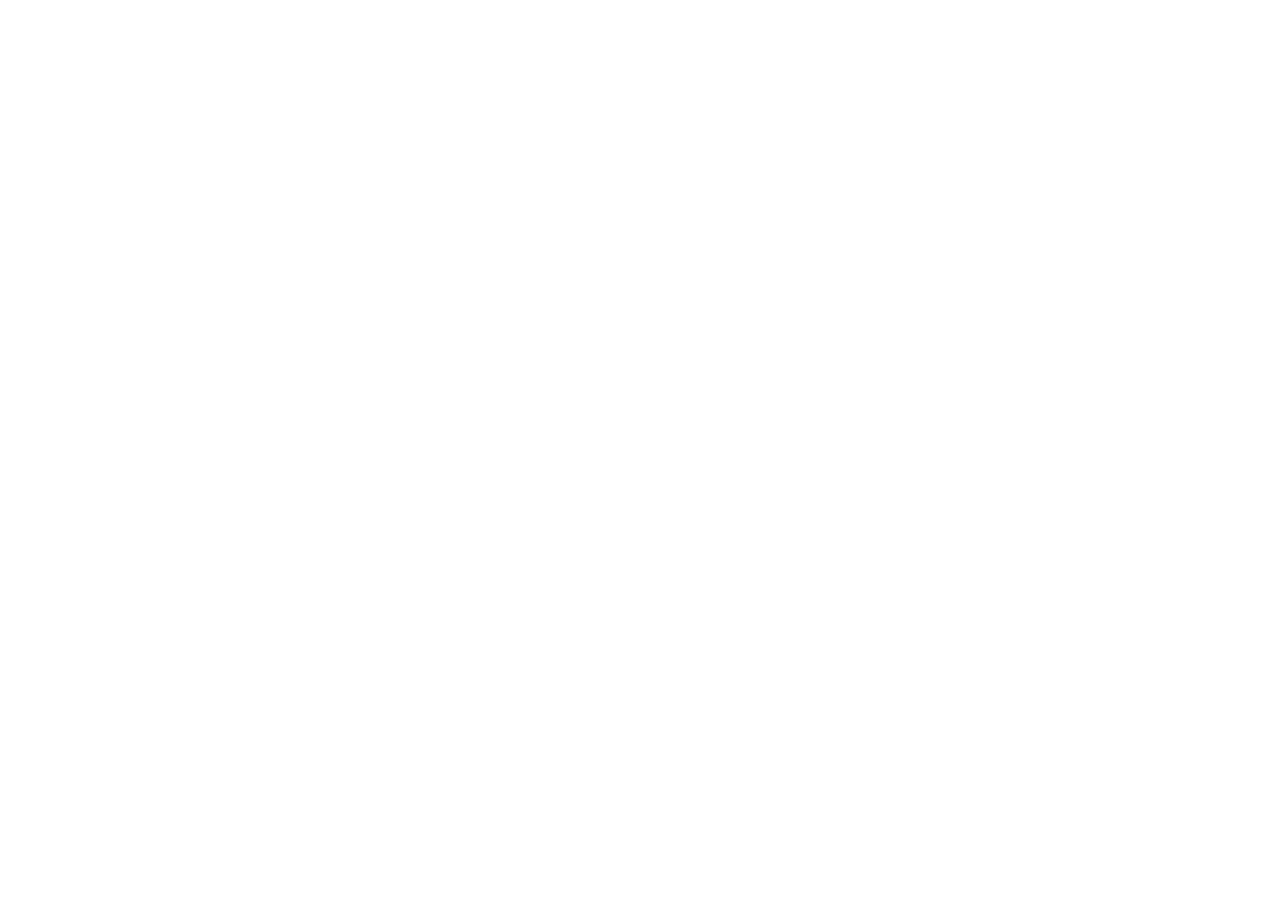
==== advantage.html @ 1e87ae73 "destructuring files" ====
<!DOCTYPE html>
<html lang="en">
<head>
    <meta charset="UTF-8">
    <meta http-equiv="X-UA-Compatible" content="IE=edge">
    <meta name="viewport" content="width=device-width, initial-scale=1.0">
    <title>Document</title>
</head>
<body>
    
</body>
</html>
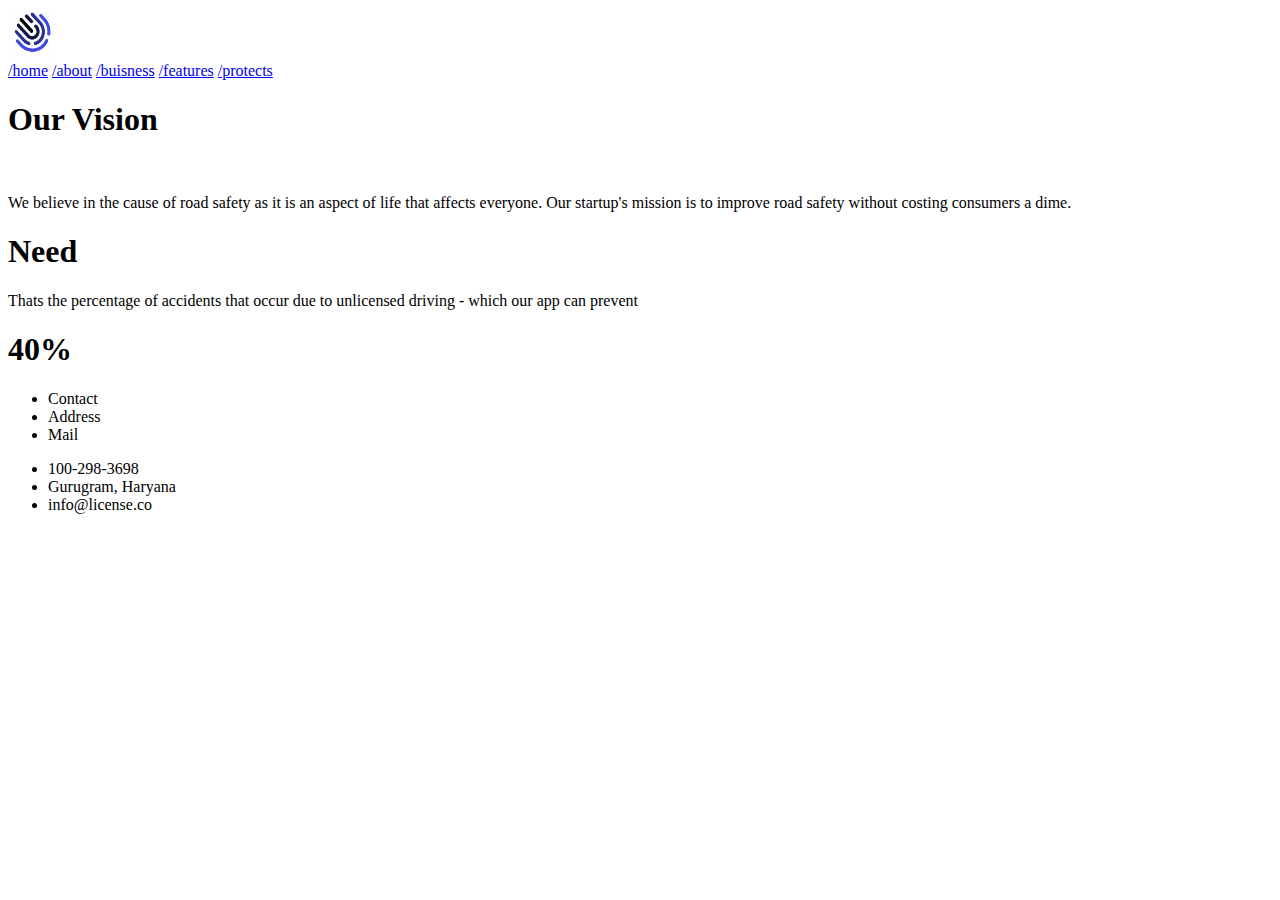
==== commit 43942c09: "Content" ====
--- a/advantage.html
+++ b/advantage.html
@@ -1,12 +1,113 @@
 <!DOCTYPE html>
 <html lang="en">
+
 <head>
     <meta charset="UTF-8">
     <meta http-equiv="X-UA-Compatible" content="IE=edge">
     <meta name="viewport" content="width=device-width, initial-scale=1.0">
-    <title>Document</title>
+    <title>Verifyr</title>
+    <link rel="stylesheet" href="css/advantage.css">
+    <link rel="stylesheet" href="https://cdnjs.cloudflare.com/ajax/libs/font-awesome/5.15.3/css/all.min.css"
+        integrity="sha512-iBBXm8fW90+nuLcSKlbmrPcLa0OT92xO1BIsZ+ywDWZCvqsWgccV3gFoRBv0z+8dLJgyAHIhR35VZc2oM/gI1w=="
+        crossorigin="anonymous" referrerpolicy="no-referrer" />
+    <link href="https://cdn.jsdelivr.net/npm/bootstrap@5.0.0-beta3/dist/css/bootstrap.min.css" rel="stylesheet"
+        integrity="sha384-eOJMYsd53ii+scO/bJGFsiCZc+5NDVN2yr8+0RDqr0Ql0h+rP48ckxlpbzKgwra6" crossorigin="anonymous">
+    <link rel="stylesheet" type="text/css" href="//cdn.jsdelivr.net/npm/slick-carousel@1.8.1/slick/slick.css" />
+    <link rel="icon" href="./assets/logo.png">
 </head>
+<header>
+    <nav class="navbar">
+        <img src="./assets/logo-sq.jpg" alt="Verifyr Logo" width="50" height="50">
+        <div class="hamburger">
+            <span class="line"></span>
+            <span class="line"></span>
+            <span class="line"></span>
+        </div>
+    </nav>
+    <div class="overlay">
+        <a href="javascript:void(0)" class="nav-close-btn">
+            <i class="fa fa-times"></i>
+        </a>
+        <div class="overlay-content">
+            <a href="/index.html">/home</a>
+            <a href="/proj.html">/about</a>
+            <a href="/plan.html"> /buisness</a>
+            <a href="/features.html">/features</a>
+            <a href="#protects">/protects</a>
+        </div>
+    </div>
+</header>
+
 <body>
-    
+    <div class="advantage-content">
+        <div class="advantage-div">
+            <h1>Our Vision</h1>
+            <div class="row">
+                <div class="col-sm-6">
+                    <img src="" alt="">
+                </div>
+                <div class="col-sm-6">
+                    <p>
+                        We believe in the cause of road safety as it is an aspect of life that affects everyone. Our
+                        startup's mission is to improve road safety without costing consumers a dime.
+                    </p>
+                </div>
+            </div>
+        </div>
+        <div class="protection-div">
+            <h1 id="protects">
+                Need
+            </h1>
+            <div class="protection-content">
+                <p>
+                    Thats the percentage of accidents that occur due to unlicensed driving - which our app can prevent
+                </p>
+                <div class="image-card">
+                    <i class="fa fa-shield-alt"></i>
+                    <h1>40%</h1>
+
+                </div>
+                <div class="imgcard-img"></div>
+            </div>
+        </div>
+    </div>
+    <div class="footer-div">
+        <div class="row">
+            <div class="col-sm-2">
+                <div class="square1">
+
+                </div>
+            </div>
+            <div class="col-sm-3 footer-ul">
+                <ul class="label-ul">
+                    <li>
+                        Contact
+                    </li>
+                    <li>
+                        Address
+                    </li>
+                    <li>
+                        Mail
+                    </li>
+                </ul>
+            </div>
+            <div class="col-sm-3">
+                <ul class="info-ul">
+                    <li>
+                        100-298-3698
+                    </li>
+                    <li>
+                        Gurugram, Haryana
+                    </li>
+                    <li>
+                        info@license.co
+                    </li>
+                </ul>
+            </div>
+        </div>
+
+    </div>
 </body>
+<script src="/nav.js"></script>
+
 </html>